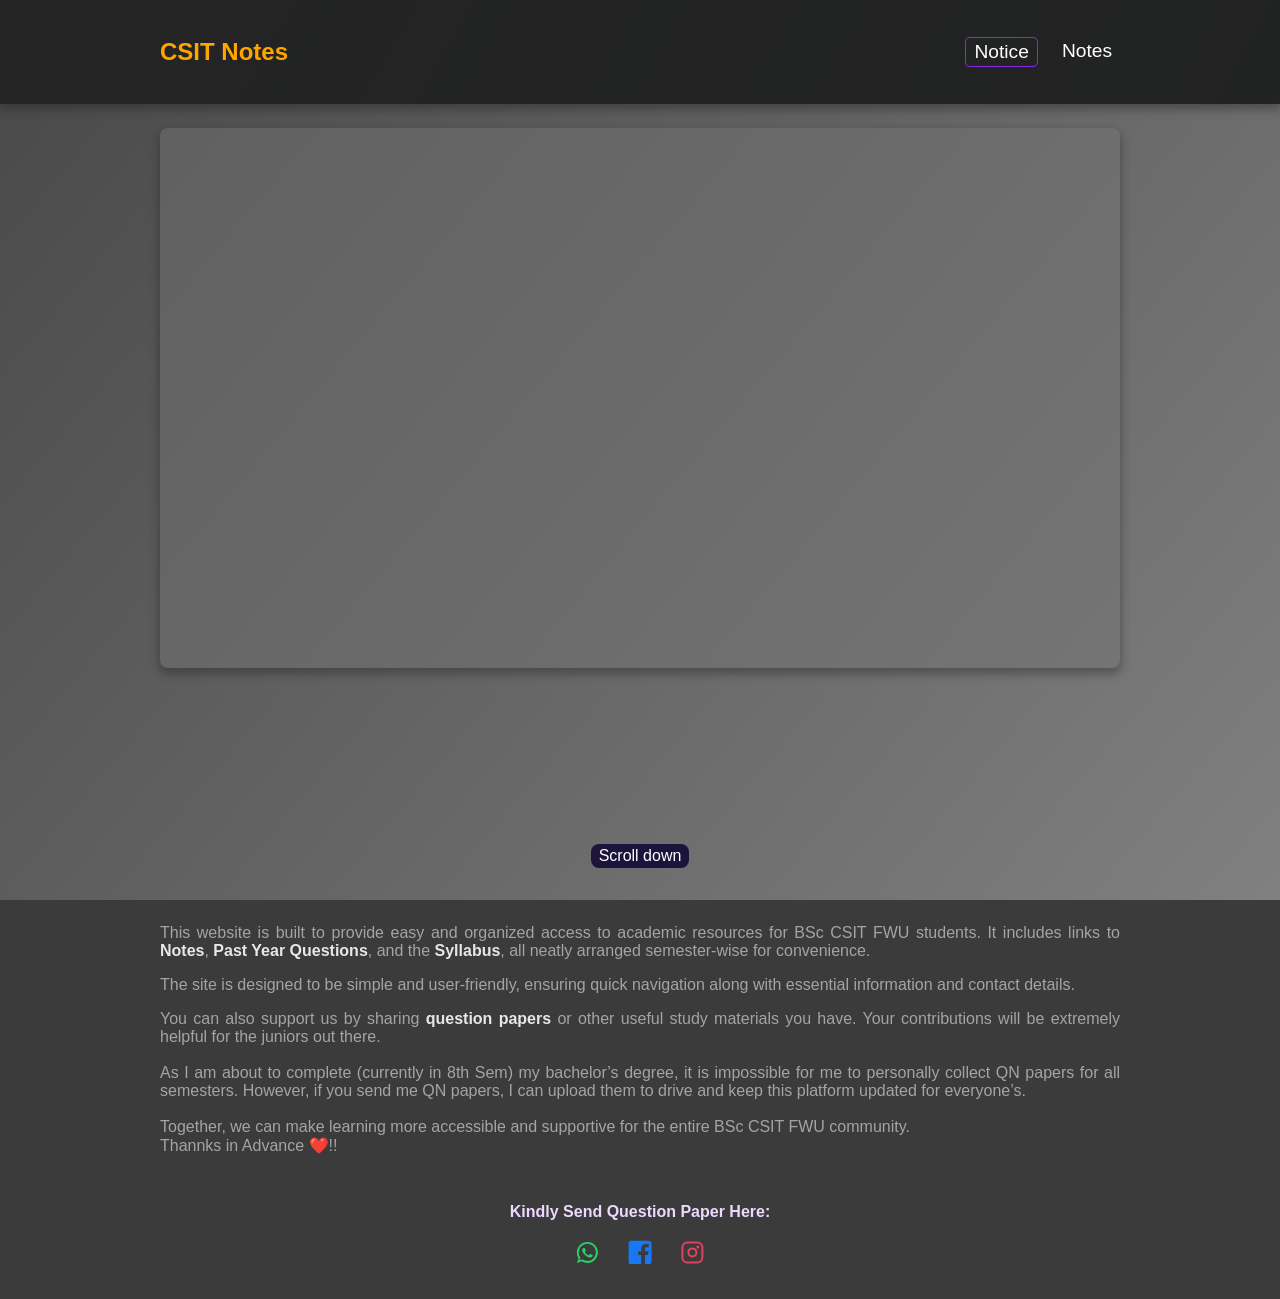
==== index.html @ df32f24b "CSIT notes APP" ====
<!DOCTYPE html>
<html lang="en">
  <head>
    <meta charset="UTF-8" />
    <meta name="viewport" content="width=device-width, initial-scale=1.0" />
    <meta
      name="description"
      content="Access BSc CSIT FWU notes, past year question papers, and syllabus, organized semester-wise for easy reference. Perfect for students preparing for exams."
    />
    <meta
      name="keywords"
      content="BSc CSIT FWU, CSIT Notes, CSIT Question Papers, CSIT Syllabus, Far Western University, BSc CSIT resources, semester-wise notes, old question papers"
    />
    <meta name="author" content="Bishal Bhat" />

    <title>BSC-CSIT Notes - FWU</title>
    <link rel="icon" type="image/svg+xml" href="favicon.svg" />
    <link rel="stylesheet" href="style.css" />
  </head>
  <body>
    <!-- Header Section Here -->
    <header>
      <nav class="navbar">
        <div><a href="/" class="logo">CSIT Notes</a></div>

        <ul class="navlinks">
          <li><a href="/" class="navlink active-link">Notice</a></li>
          <li><a href="/notes.html" class="navlink">Notes</a></li>
        </ul>
      </nav>
    </header>

    <main class="main-section">
      <!-- main Section -->

      <div class="video-container">
        <!-- Video Link here... -->

        <iframe
          src="https://www.youtube.com/embed/k1pUgNJp3Is?si=WqAbdo5Cd6vHZk4w"
          title="YouTube video player"
          frameborder="0"
          allow="accelerometer; autoplay; clipboard-write; encrypted-media; gyroscope; picture-in-picture; web-share"
          referrerpolicy="strict-origin-when-cross-origin"
          allowfullscreen
        ></iframe>
      </div>

      <div class="scrollDown">
        <span>Scroll down</span>
      </div>
    </main>

    <footer class="footer">
      <p class="first-para">
        This website is built to provide easy and organized access to academic
        resources for BSc CSIT FWU students. It includes links to <b>Notes</b>,
        <b>Past Year Questions</b>, and the <b>Syllabus</b>, all neatly arranged
        semester-wise for convenience.
      </p>
      <p class="second-para">
        The site is designed to be simple and user-friendly, ensuring quick
        navigation along with essential information and contact details.
      </p>

      <p class="third-para">
        You can also support us by sharing
        <b>question papers</b> or other useful study materials you have. Your
        contributions will be extremely helpful for the juniors out there.
        <br />
        <br />
        As I am about to complete (currently in 8th Sem) my bachelor’s degree,
        it is impossible for me to personally collect QN papers for all
        semesters. However, if you send me QN papers, I can upload them to drive
        and keep this platform updated for everyone’s.
        <br /><br />
        Together, we can make learning more accessible and supportive for the
        entire BSc CSIT FWU community.
        <br />Thannks in Advance ❤️!!
      </p>

      <div class="contact">
        <p class="requestText">Kindly Send Question Paper Here:</p>
        <div class="sociallinks">
          <a href="https://wa.me/9779806446187" target="_blank">
            <svg
              xmlns="http://www.w3.org/2000/svg"
              viewBox="0 0 32 32"
              fill="#25D366"
              class="sociallink"
            >
              <path
                d="M16 2C8.28 2 2 8.28 2 16c0 2.82.83 5.45 2.26 7.66L2 30l6.52-2.14A13.9 13.9 0 0 0 16 30c7.72 0 14-6.28 14-14S23.72 2 16 2zm0 25.5c-2.32 0-4.47-.68-6.3-1.86l-.45-.28-3.86 1.27 1.26-3.76-.3-.47A11.44 11.44 0 1 1 16 27.5zm6.32-8.24c-.34-.17-2.02-.99-2.33-1.1-.31-.12-.54-.17-.77.17-.22.34-.88 1.1-1.08 1.32-.2.22-.4.25-.74.08-.34-.17-1.44-.53-2.74-1.69-1.01-.9-1.69-2.01-1.89-2.35-.2-.34-.02-.52.15-.69.15-.15.34-.4.51-.6.17-.2.22-.34.34-.57.11-.22.05-.42-.03-.6-.08-.17-.77-1.86-1.06-2.55-.28-.68-.56-.59-.77-.6h-.66c-.22 0-.6.08-.91.42-.31.34-1.2 1.17-1.2 2.85s1.23 3.31 1.4 3.54c.17.22 2.42 3.7 5.86 5.18.82.35 1.46.56 1.96.72.82.26 1.57.22 2.16.13.66-.1 2.02-.83 2.31-1.63.28-.8.28-1.48.2-1.63-.08-.15-.31-.25-.66-.42z"
              />
            </svg>
          </a>

          <a href="https://facebook.com/bishalbhat2002" target="_blank">
            <svg
              xmlns="http://www.w3.org/2000/svg"
              viewBox="0 0 24 24"
              class="sociallink"
              fill="#1877F2"
            >
              <path
                d="M22.675 0h-21.35C.597 0 0 .597 0 1.326v21.348C0 23.403.597 24 1.326 24h11.495v-9.294H9.691V11.01h3.13V8.309c0-3.1 1.894-4.788 4.659-4.788 1.325 0 2.463.099 2.795.143v3.24h-1.918c-1.504 0-1.796.715-1.796 1.764v2.313h3.587l-.467 3.696h-3.12V24h6.116C23.403 24 24 23.403 24 22.674V1.326C24 .597 23.403 0 22.675 0z"
              />
            </svg>
          </a>

          <a href="https://instagram.com/bishalbhat2002" target="_blank">
            <svg
              xmlns="http://www.w3.org/2000/svg"
              viewBox="0 0 24 24"
              fill="none"
              class="sociallink"
            >
              <rect
                x="2"
                y="2"
                width="20"
                height="20"
                rx="5"
                ry="5"
                stroke="#E4405F"
                stroke-width="2"
              />
              <circle cx="12" cy="12" r="4" stroke="#E4405F" stroke-width="2" />
              <circle cx="17.5" cy="6.5" r="1.5" fill="#E4405F" />
            </svg>
          </a>
        </div>
      </div>
    </footer>
  </body>
</html>
---- style.css ----
* {
  margin: 0;
  padding: 0;
  box-sizing: border-box;
  scrollbar-width: none;
}

:root {
  html {
    font-size: 62.5%;
  }

  /* CSS Varibales here */
  --text-color-primary: white;
  --text-color-seconday: rgb(148, 148, 148);
  --shadow: 0rem 0.3rem 0.5rem 0.1rem rgba(33, 33, 33, 0.381);
}

/* Common Classes Start Here */
html {
  font-family: sans-serif;
  color: var(--text-color-primary);
}

body {
  color: var(--text-color-primary);
  background-color: rgba(197, 197, 197, 0.936);
  position: relative;
}

a {
  text-decoration: none;
}

/* Common Classes End Here */

/* Specific Classes Start Here */
header {
  background: linear-gradient(
    120deg,
    rgba(35, 35, 35, 0.954),
    rgba(27, 28, 28, 0.922)
  );
  box-shadow: var(--shadow);
  width: 100%;
  position: fixed;
  top: 0;
  z-index: 10;
  padding: 0 2rem;
}

.navbar {
  display: flex;
  justify-content: space-between;
  align-items: center;
  height: 3.5rem;

  animation: appearFromTop 400ms ease-in 1;
}

.logo {
  font-size: 1.5rem;
  font-weight: 600;
  color: orange;
  display: inline-block;
  cursor: pointer;
}

.logo:hover {
  /* transition: color 500ms ease-in; */
  animation: logoColorChange 1500ms ease-in infinite alternate;
}

.navlinks {
  display: flex;
  gap: 1rem;
}

.navlinks li {
  list-style-type: none;
}

.navlink {
  text-decoration: none;
  font-size: 1.2rem;
  padding: 0.2rem 0.5rem;
  border-radius: 0.3rem;
  color: var(--text-color-primary);
  display: inline-block;
  transition: all 200ms ease-in;
}

.navlink:hover {
  background-color: blueviolet;
  transform: scale(1.1);
}

.active-link {
  border: 0.06rem solid blueviolet;
}

/* Notice Section Code here */

.main-section {
  min-height: 100dvh;
  width: 100%;
  display: flex;
  flex-direction: column;
  align-items: center;
  gap: 2rem;
  padding-top: 5rem;
  position: relative;
    background: linear-gradient(
    130deg,
    rgb(72, 72, 72),
    gray
  );
}

.video-container {
  width: calc(100% - 2rem);
  max-width: 60rem;
  aspect-ratio: 16/9;
  background: rgba(115, 115, 115, 0.484);
  border-radius: 0.5rem;
  box-shadow: var(--shadow);
  animation: float 1000ms ease-in infinite alternate;
  overflow: hidden;
  z-index: 5;

  iframe {
    height: 100%;
    width: 100%;
    z-index: 5;
  }
}

.scrollDown {
  position: absolute;
  bottom: 2rem;
  background-color: rgb(28, 20, 59);
  padding: 0.2rem 0.5rem;
  border-radius: 0.5rem;
  animation: floatMore 1200ms ease-in 200ms infinite alternate;
  /* animation: pulse 1500ms ease-in infinite alternate; */
}

.footer {
  width: 100%;
  /* height: 10rem; */
  padding: 1.5rem 2rem;
  background: #363636f6;
  display: flex;
  flex-direction: column;
  gap: 1rem;
  font-size: 1rem;
  font-weight: medium;
}

@media (width >= 900px) {
  .footer,
  header {
    padding: 1.5rem 5rem;
  }

  .main-section {
    padding-top: 8rem;
  }
}
@media (width >= 1200px) {
  .footer,
  header {
    padding: 1.5rem 10rem;
  }
}

.first-para {
  text-align: justify;
  color: rgb(164, 164, 164);

  b {
    color: rgb(231, 231, 231);
  }
}

.second-para {
  text-align: justify;
  color: rgb(164, 164, 164);
}
.third-para {
  text-align: justify;
  color: rgb(164, 164, 164);
  b {
    color: rgb(231, 231, 231);
  }
}

.requestText {
  text-align: center;
  color: rgb(239, 216, 255);
  margin-top: 2rem;
  margin-bottom: 0.8rem;
  font-weight: 700;
}

.requestText-notes {
  text-align: center;
  color: rgb(239, 216, 255);
  margin-bottom: 0.8rem;
  font-weight: 700;
  margin-top: 0rem;
}

.sociallinks {
  display: flex;
  justify-content: center;
  align-items: center;
  gap: 1rem;
  margin-top: 0.5rem;
}

.sociallink {
  height: 1.5rem;
  transition: all 200ms ease-in;
  box-sizing: content-box;
  padding: 0.4rem;
  border-radius: 10px;
  animation: float 1000ms ease-in infinite alternate;
}

.sociallink:hover {
  transform: scale(1.2);
  background: rgb(213, 213, 213);
}

.sociallink:active {
  transform: scale(0.9);
}

/* Notice Section End here */

/* Notes Section Start here */

.notes-container {
  margin-top: -2rem;
  width: 100%;
  min-height: 100dvh;
  background: #7274e0;
  background: linear-gradient(
    130deg,
    rgb(72, 72, 72),
    gray
  );
  display: flex;
  flex-wrap: wrap;
  justify-content: center;
  align-content: start;
  gap: 0.5rem;
  padding: 1.4rem;
  padding-top: 2rem;

  @media (width >=850px){
     padding-top: 5rem;
  }



  a {
    display: inline-block;
    width: 25rem;
    border-radius: 0.3rem;
    border: 0.1rem solid rgba(199, 196, 196, 0.724);
    transition: all 200ms ease-in;

    div {
      display: flex;
      align-items: center;
      gap: 0.3rem;
      padding: 0.5rem;

      img {
        height: 4rem;
      }
      span {
        font-size: 1.3 rem;
        color: whitesmoke;
      }
    }
  }

  a:hover {
    transform: scale(1.01);
  }
  a:active {
    transform: scale(0.99);
  }
}

.notes-container a:nth-child(even) {
  animation: appearFromLeft 400ms ease-in 1;
}

.notes-container a:nth-child(odd) {
  animation: appearFromRight 400ms ease-in 1;
}

@media (width >= 690px) {
  .notes-container a:nth-child(even) {
    animation: appearFromBottom 400ms ease-in 1;
  }

  .notes-container a:nth-child(odd) {
    animation: appearFromBottom 400ms ease-in 1;
  }
}

.noMargin {
  margin-top: -9rem;
}

/* Notes Section End here */

/* Specific Classes End Here */

/* Animation Frames Start here */
@keyframes logoColorChange {
  0% {
    color: rgb(98, 253, 20);
    transform: translateY(0);
  }
  25% {
    color: rgb(32, 236, 255);
    transform: translateY(0.2rem);
  }
  50% {
    color: rgb(253, 57, 178);
    transform: translateY(0);
  }
  75% {
    color: rgb(197, 196, 192);
    transform: translateY(0.2rem);
  }
  100% {
    color: rgb(133, 58, 255);
    transform: translateY(0);
  }
}

@keyframes float {
  from {
    transform: translateY(0);
  }
  to {
    transform: translateY(0.3rem);
  }
}

@keyframes floatMore {
  from {
    transform: translateY(0);
    opacity: 0.2;
  }
  to {
    transform: translateY(0.7rem);
    opacity: 0.5;
  }
}

@keyframes appearFromLeft {
  from {
    transform: translateX(-7rem);
    opacity: 0;
  }
  to {
    transform: translateX(0);
    opacity: 1;
  }
}

@keyframes appearFromRight {
  from {
    transform: translateX(7rem);
    opacity: 0;
  }
  to {
    transform: translateX(0);
    opacity: 1;
  }
}

@keyframes appearFromTop {
  from {
    transform: translateY(-4rem);
    opacity: 0;
  }
  to {
    transform: translateY(0);
    opacity: 1;
  }
}

@keyframes appearFromBottom {
  from {
    transform: translateY(4rem);
    opacity: 0;
  }
  to {
    transform: translateY(0);
    opacity: 1;
  }
}

/* Animation Frames End here */

a {
  text-decoration: none;
}
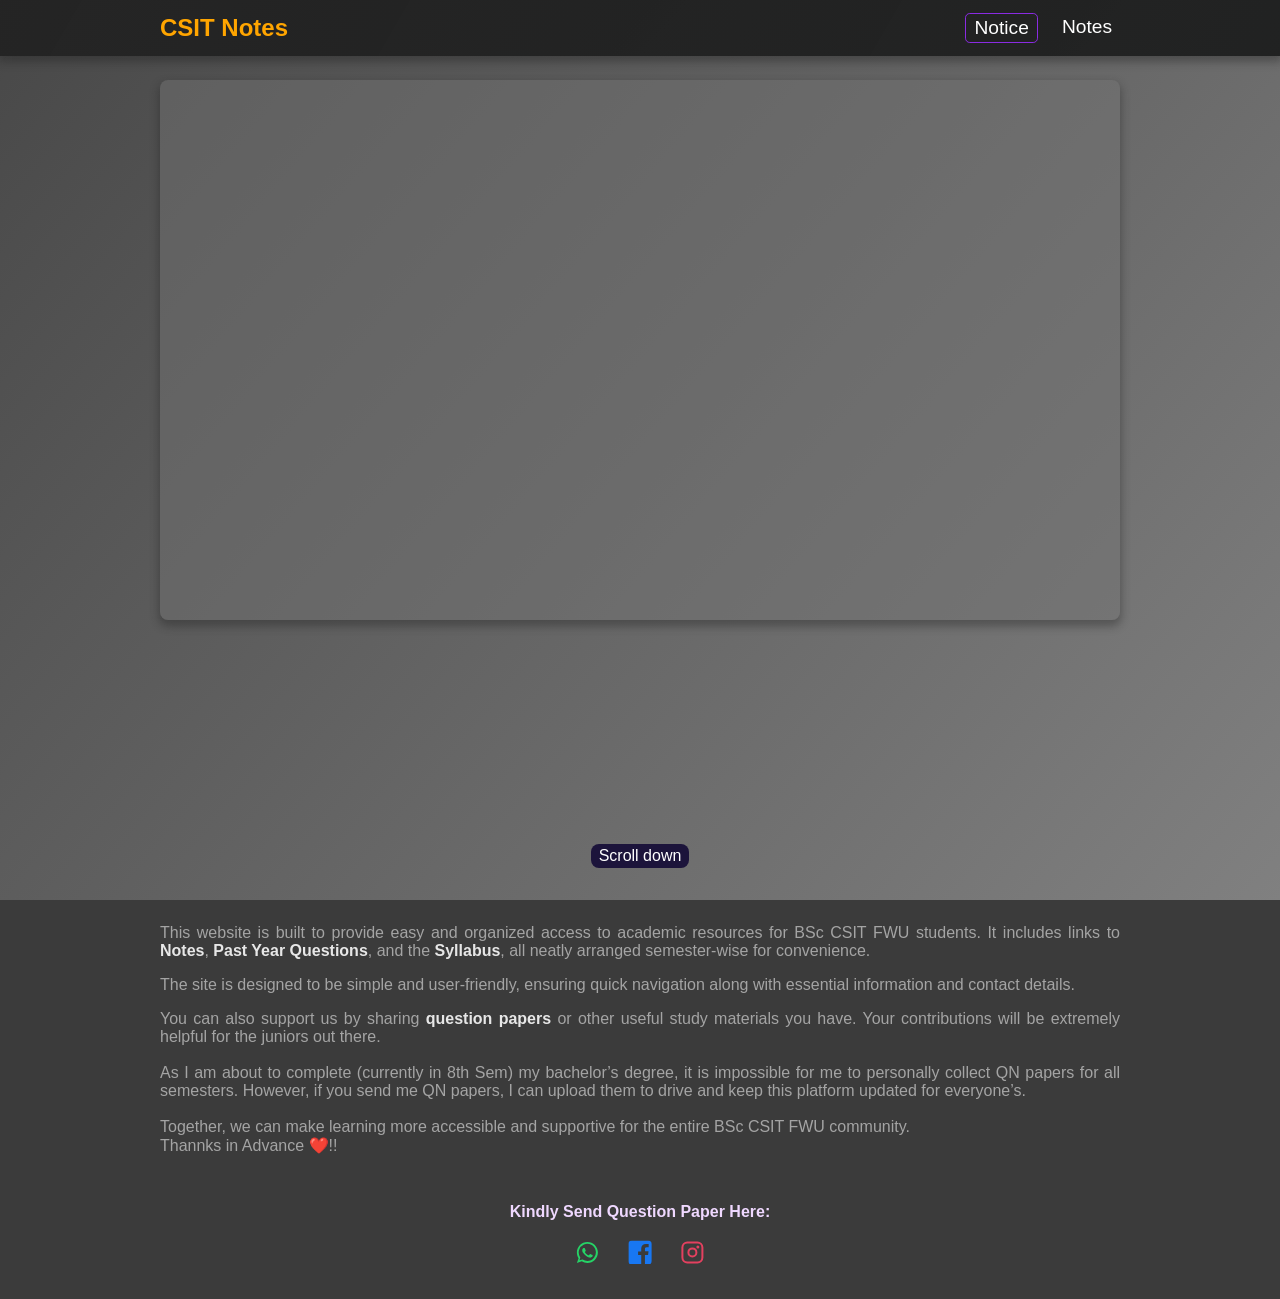
==== commit 7f0946ba: "minor changes" ====
--- a/index.html
+++ b/index.html
@@ -14,8 +14,8 @@
     <meta name="author" content="Bishal Bhat" />
 
     <title>BSC-CSIT Notes - FWU</title>
-    <link rel="icon" type="image/svg+xml" href="favicon.svg" />
-    <link rel="stylesheet" href="style.css" />
+    <link rel="icon" type="image/svg+xml" href="assets/favicon.svg" />
+    <link rel="stylesheet" href="assets/style.css" />
   </head>
   <body>
     <!-- Header Section Here -->
@@ -24,8 +24,8 @@
         <div><a href="/" class="logo">CSIT Notes</a></div>
 
         <ul class="navlinks">
-          <li><a href="/" class="navlink active-link">Notice</a></li>
-          <li><a href="/notes.html" class="navlink">Notes</a></li>
+          <li><a href="" class="navlink active-link">Notice</a></li>
+          <li><a href="notes.html" class="navlink">Notes</a></li>
         </ul>
       </nav>
     </header>
--- a/assets/style.css
+++ b/assets/style.css
@@ -0,0 +1,433 @@
+* {
+  margin: 0;
+  padding: 0;
+  box-sizing: border-box;
+  scrollbar-width: none;
+}
+
+:root {
+  html {
+    font-size: 62.5%;
+  }
+
+  /* CSS Varibales here */
+  --text-color-primary: white;
+  --text-color-seconday: rgb(148, 148, 148);
+  --shadow: 0rem 0.3rem 0.5rem 0.1rem rgba(33, 33, 33, 0.381);
+}
+
+/* Common Classes Start Here */
+html {
+  font-family: sans-serif;
+  color: var(--text-color-primary);
+}
+
+body {
+  color: var(--text-color-primary);
+  background-color: rgba(197, 197, 197, 0.936);
+  position: relative;
+}
+
+a {
+  text-decoration: none;
+}
+
+/* Common Classes End Here */
+
+/* Specific Classes Start Here */
+header {
+  background: linear-gradient(
+    120deg,
+    rgba(35, 35, 35, 0.954),
+    rgba(27, 28, 28, 0.922)
+  );
+  box-shadow: var(--shadow);
+  width: 100%;
+  position: fixed;
+  top: 0;
+  z-index: 10;
+  padding: 0 2rem;
+}
+
+.navbar {
+  display: flex;
+  justify-content: space-between;
+  align-items: center;
+  height: 3.5rem;
+  animation: appearFromTop 400ms ease-in 1;
+}
+
+.logo {
+  font-size: 1.5rem;
+  font-weight: 600;
+  color: orange;
+  display: inline-block;
+  cursor: pointer;
+}
+
+.logo:hover {
+  /* transition: color 500ms ease-in; */
+  animation: logoColorChange 1500ms ease-in infinite alternate;
+}
+
+.navlinks {
+  display: flex;
+  gap: 1rem;
+}
+
+.navlinks li {
+  list-style-type: none;
+}
+
+.navlink {
+  text-decoration: none;
+  font-size: 1.2rem;
+  padding: 0.2rem 0.5rem;
+  border-radius: 0.3rem;
+  color: var(--text-color-primary);
+  display: inline-block;
+  transition: all 200ms ease-in;
+}
+
+.navlink:hover {
+  background-color: blueviolet;
+  transform: scale(1.1);
+}
+
+.active-link {
+  border: 0.06rem solid blueviolet;
+}
+
+/* Notice Section Code here */
+
+.main-section {
+  min-height: 100dvh;
+  width: 100%;
+  display: flex;
+  flex-direction: column;
+  align-items: center;
+  gap: 2rem;
+  padding-top: 5rem;
+  position: relative;
+    background: linear-gradient(
+    130deg,
+    rgb(72, 72, 72),
+    gray
+  );
+}
+
+.video-container {
+  width: calc(100% - 2rem);
+  max-width: 60rem;
+  aspect-ratio: 16/9;
+  background: rgba(115, 115, 115, 0.484);
+  border-radius: 0.5rem;
+  box-shadow: var(--shadow);
+  animation: float 1000ms ease-in infinite alternate;
+  overflow: hidden;
+  z-index: 5;
+
+  iframe {
+    height: 100%;
+    width: 100%;
+    z-index: 5;
+  }
+}
+
+.scrollDown {
+  position: absolute;
+  bottom: 2rem;
+  background-color: rgb(28, 20, 59);
+  padding: 0.2rem 0.5rem;
+  border-radius: 0.5rem;
+  animation: floatMore 1200ms ease-in 200ms infinite alternate;
+  /* animation: pulse 1500ms ease-in infinite alternate; */
+}
+
+.footer {
+  width: 100%;
+  /* height: 10rem; */
+  padding: 1.5rem 2rem;
+  background: #363636f6;
+  display: flex;
+  flex-direction: column;
+  gap: 1rem;
+  font-size: 1rem;
+  font-weight: medium;
+}
+
+@media (width >= 900px) {
+  .footer,
+  header {
+    padding-left: 5rem;
+    padding-right: 5rem;
+  }
+
+  .main-section {
+    padding-left: 8rem;
+    padding-right: 8rem;
+  }
+}
+@media (width >= 1200px) {
+  .footer,
+  header {
+    padding-left: 10rem;
+    padding-right: 10rem;
+  }
+}
+
+
+
+
+
+
+
+
+
+
+
+
+
+
+.first-para {
+  text-align: justify;
+  color: rgb(164, 164, 164);
+
+  b {
+    color: rgb(231, 231, 231);
+  }
+}
+
+.second-para {
+  text-align: justify;
+  color: rgb(164, 164, 164);
+}
+.third-para {
+  text-align: justify;
+  color: rgb(164, 164, 164);
+  b {
+    color: rgb(231, 231, 231);
+  }
+}
+
+.requestText {
+  text-align: center;
+  color: rgb(239, 216, 255);
+  margin-top: 2rem;
+  margin-bottom: 0.8rem;
+  font-weight: 700;
+}
+
+.requestText-notes {
+  text-align: center;
+  color: rgb(239, 216, 255);
+  margin-bottom: 0.8rem;
+  font-weight: 700;
+  margin-top: 0rem;
+}
+
+.sociallinks {
+  display: flex;
+  justify-content: center;
+  align-items: center;
+  gap: 1rem;
+  margin-top: 0.5rem;
+}
+
+.sociallink {
+  height: 1.5rem;
+  transition: all 200ms ease-in;
+  box-sizing: content-box;
+  padding: 0.4rem;
+  border-radius: 10px;
+  animation: float 1000ms ease-in infinite alternate;
+}
+
+.sociallink:hover {
+  transform: scale(1.2);
+  background: rgb(213, 213, 213);
+}
+
+.sociallink:active {
+  transform: scale(0.9);
+}
+
+/* Notice Section End here */
+
+/* Notes Section Start here */
+
+.notes-container {
+  margin-top: -2rem;
+  width: 100%;
+  min-height: 100dvh;
+  background: #7274e0;
+  background: linear-gradient(
+    130deg,
+    rgb(72, 72, 72),
+    gray
+  );
+
+  display: flex;
+  flex-wrap: wrap;
+  justify-content: center;
+  align-content: start;
+  gap: 0.5rem;
+  padding: 1.4rem;
+  padding-top: 2rem;
+
+  @media (width >=850px){
+     padding-top: 5rem;
+  }
+
+
+
+  a {
+    display: inline-block;
+    width: 25rem;
+    border-radius: 0.3rem;
+    border: 0.1rem solid rgba(199, 196, 196, 0.724);
+    transition: all 200ms ease-in;
+
+    div {
+      display: flex;
+      align-items: center;
+      gap: 0.3rem;
+      padding: 0.5rem;
+
+      img {
+        height: 4rem;
+      }
+      span {
+        font-size: 1.3 rem;
+        color: whitesmoke;
+      }
+    }
+  }
+
+  a:hover {
+    transform: scale(1.01);
+  }
+  a:active {
+    transform: scale(0.99);
+  }
+}
+
+.notes-container a:nth-child(even) {
+  animation: appearFromLeft 400ms ease-in 1;
+}
+
+.notes-container a:nth-child(odd) {
+  animation: appearFromRight 400ms ease-in 1;
+}
+
+@media (width >= 690px) {
+  .notes-container a:nth-child(even) {
+    animation: appearFromBottom 400ms ease-in 1;
+  }
+
+  .notes-container a:nth-child(odd) {
+    animation: appearFromBottom 400ms ease-in 1;
+  }
+}
+
+.noMargin {
+  margin-top: -9rem;
+}
+
+/* Notes Section End here */
+
+/* Specific Classes End Here */
+
+/* Animation Frames Start here */
+@keyframes logoColorChange {
+  0% {
+    color: rgb(98, 253, 20);
+    transform: translateY(0);
+  }
+  25% {
+    color: rgb(32, 236, 255);
+    transform: translateY(0.2rem);
+  }
+  50% {
+    color: rgb(253, 57, 178);
+    transform: translateY(0);
+  }
+  75% {
+    color: rgb(197, 196, 192);
+    transform: translateY(0.2rem);
+  }
+  100% {
+    color: rgb(133, 58, 255);
+    transform: translateY(0);
+  }
+}
+
+@keyframes float {
+  from {
+    transform: translateY(0);
+  }
+  to {
+    transform: translateY(0.3rem);
+  }
+}
+
+@keyframes floatMore {
+  from {
+    transform: translateY(0);
+    opacity: 0.2;
+  }
+  to {
+    transform: translateY(0.7rem);
+    opacity: 0.5;
+  }
+}
+
+@keyframes appearFromLeft {
+  from {
+    transform: translateX(-7rem);
+    opacity: 0;
+  }
+  to {
+    transform: translateX(0);
+    opacity: 1;
+  }
+}
+
+@keyframes appearFromRight {
+  from {
+    transform: translateX(7rem);
+    opacity: 0;
+  }
+  to {
+    transform: translateX(0);
+    opacity: 1;
+  }
+}
+
+@keyframes appearFromTop {
+  from {
+    transform: translateY(-4rem);
+    opacity: 0;
+  }
+  to {
+    transform: translateY(0);
+    opacity: 1;
+  }
+}
+
+@keyframes appearFromBottom {
+  from {
+    transform: translateY(4rem);
+    opacity: 0;
+  }
+  to {
+    transform: translateY(0);
+    opacity: 1;
+  }
+}
+
+/* Animation Frames End here */
+
+a {
+  text-decoration: none;
+}
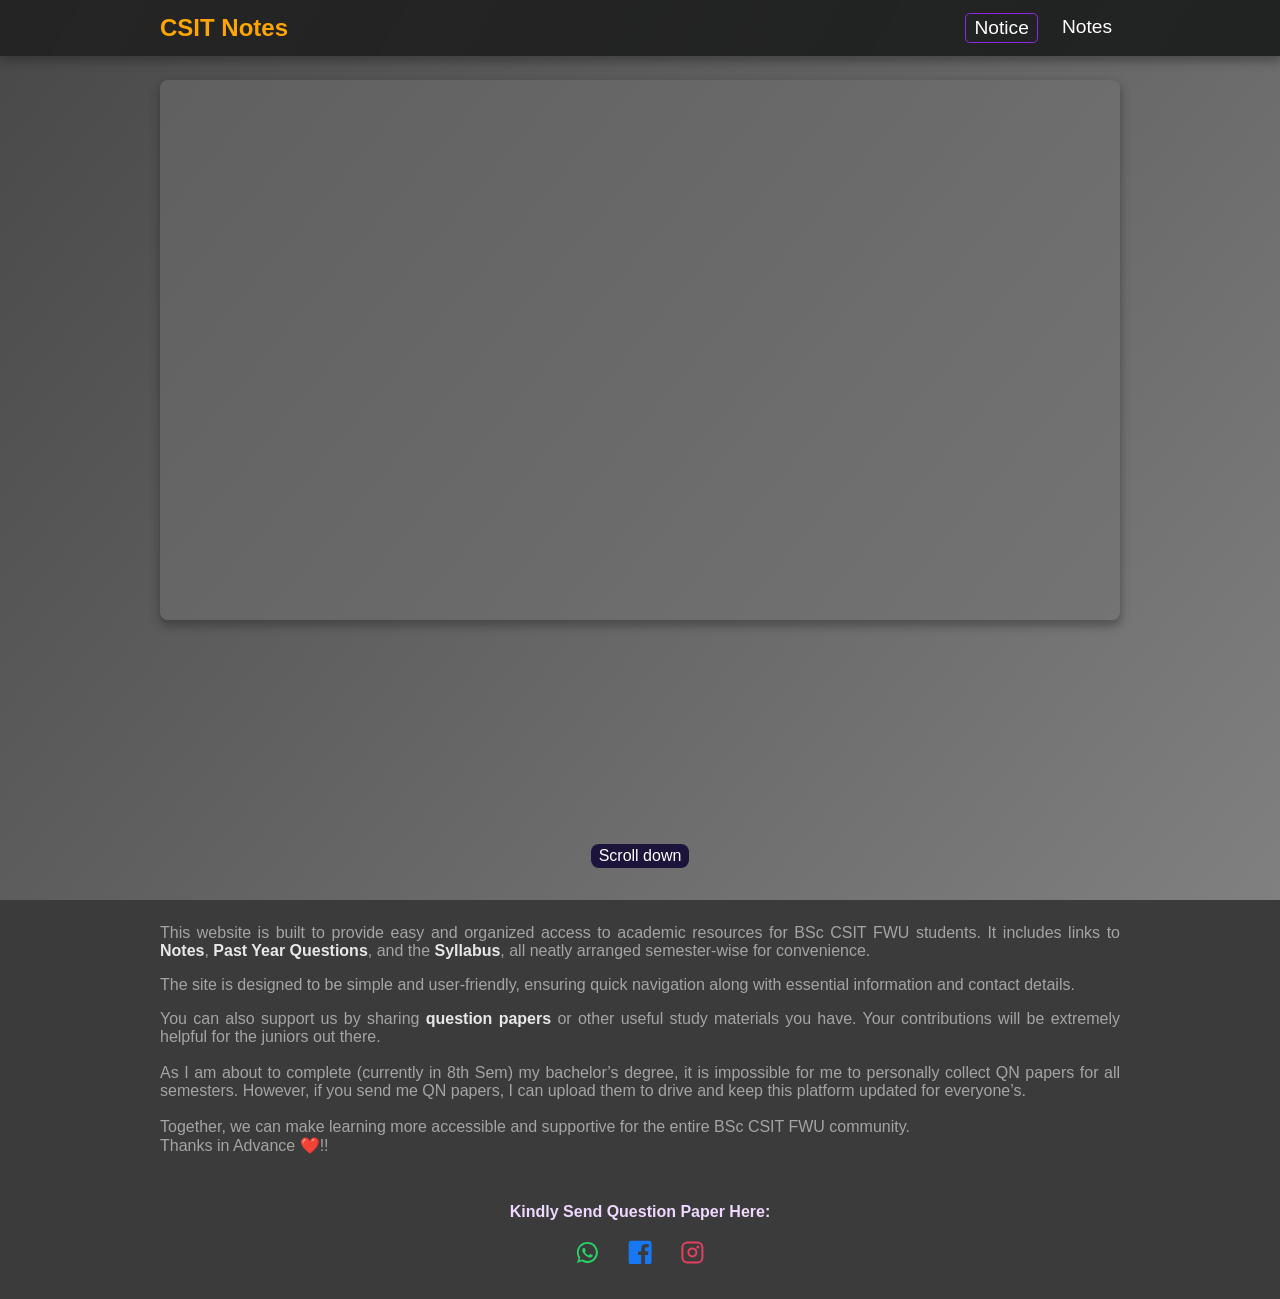
==== commit 1e0b0e0e: "add readme file" ====
--- a/index.html
+++ b/index.html
@@ -1,4 +1,4 @@
-<!DOCTYPE html>
+<!doctype html>
 <html lang="en">
   <head>
     <meta charset="UTF-8" />
@@ -37,10 +37,18 @@
         <!-- Video Link here... -->
 
         <iframe
-          src="https://www.youtube.com/embed/k1pUgNJp3Is?si=WqAbdo5Cd6vHZk4w"
+          src="https://www.youtube.com/embed/EC3VCMtVbsM?si=CHUjE3-tpaIFNN4J"
           title="YouTube video player"
           frameborder="0"
-          allow="accelerometer; autoplay; clipboard-write; encrypted-media; gyroscope; picture-in-picture; web-share"
+          allow="
+            accelerometer;
+            autoplay;
+            clipboard-write;
+            encrypted-media;
+            gyroscope;
+            picture-in-picture;
+            web-share;
+          "
           referrerpolicy="strict-origin-when-cross-origin"
           allowfullscreen
         ></iframe>
@@ -76,7 +84,7 @@
         <br /><br />
         Together, we can make learning more accessible and supportive for the
         entire BSc CSIT FWU community.
-        <br />Thannks in Advance ❤️!!
+        <br />Thanks in Advance ❤️!!
       </p>
 
       <div class="contact">
